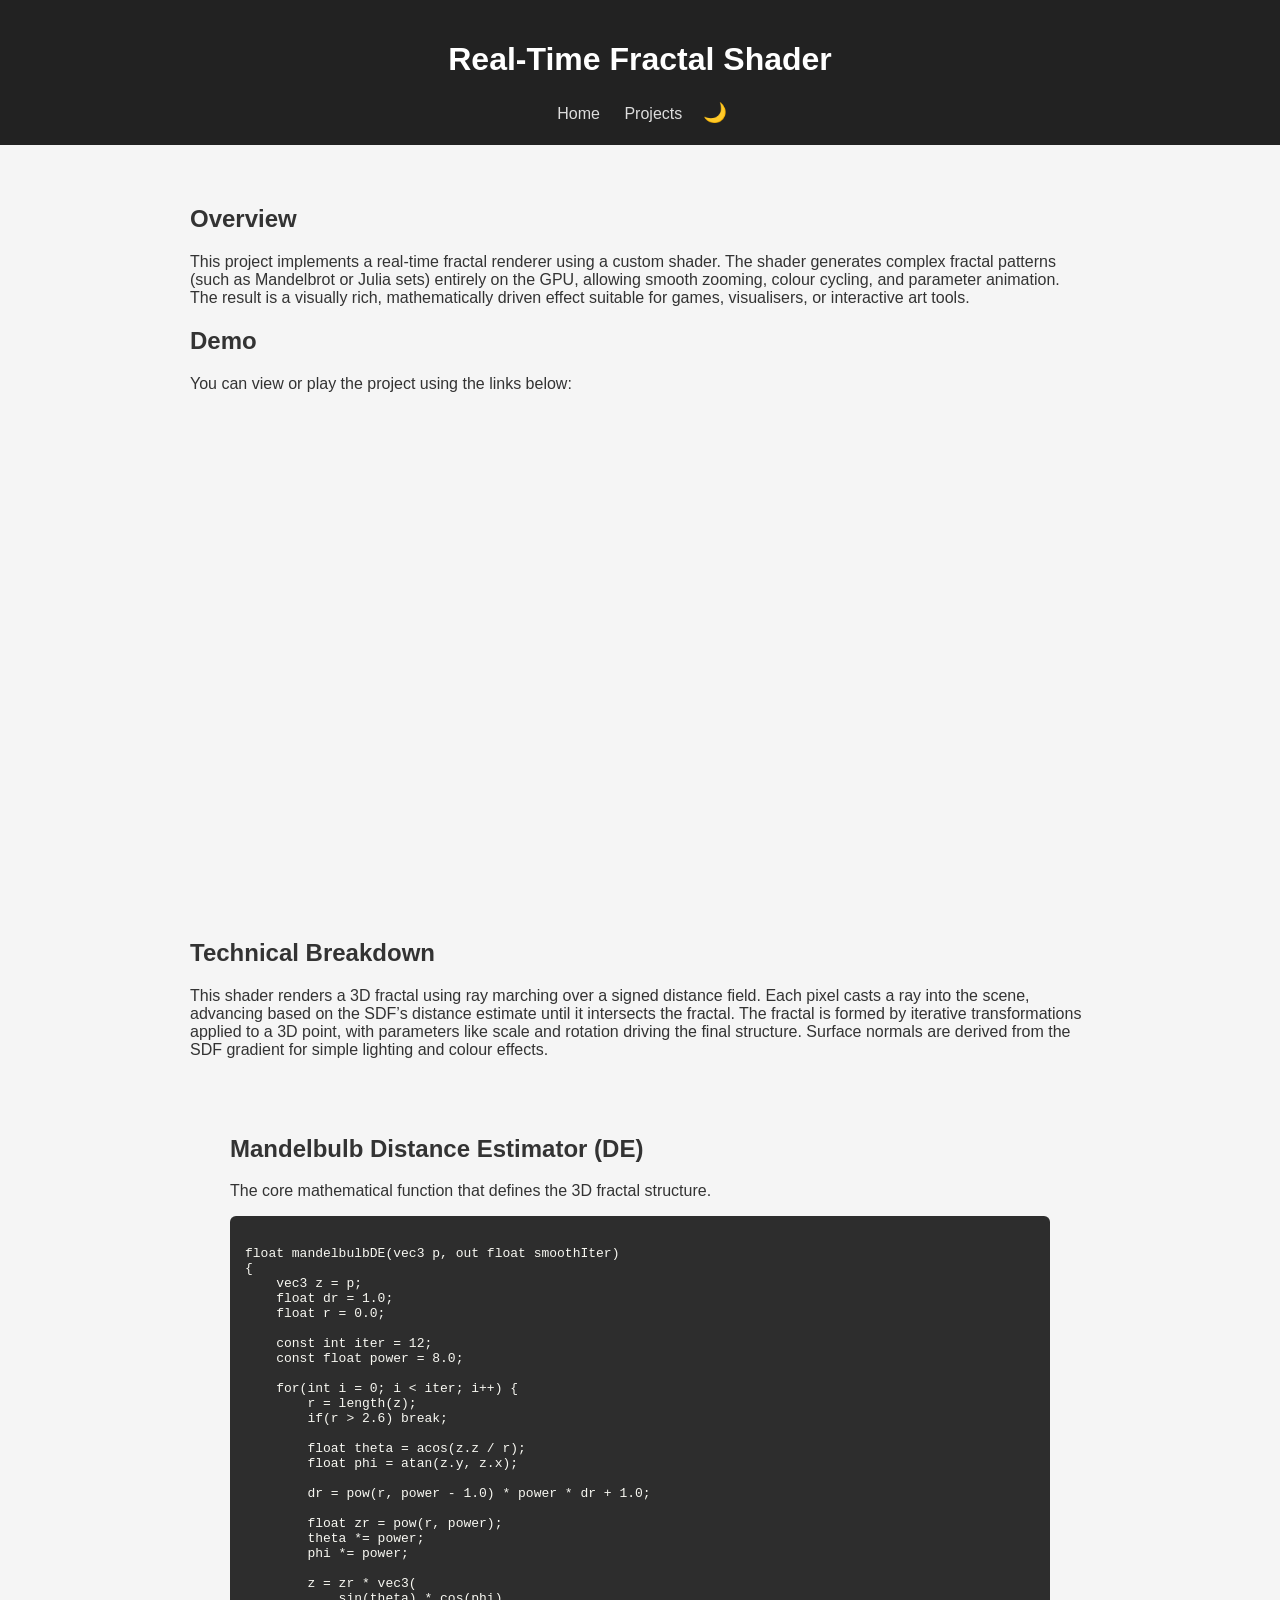
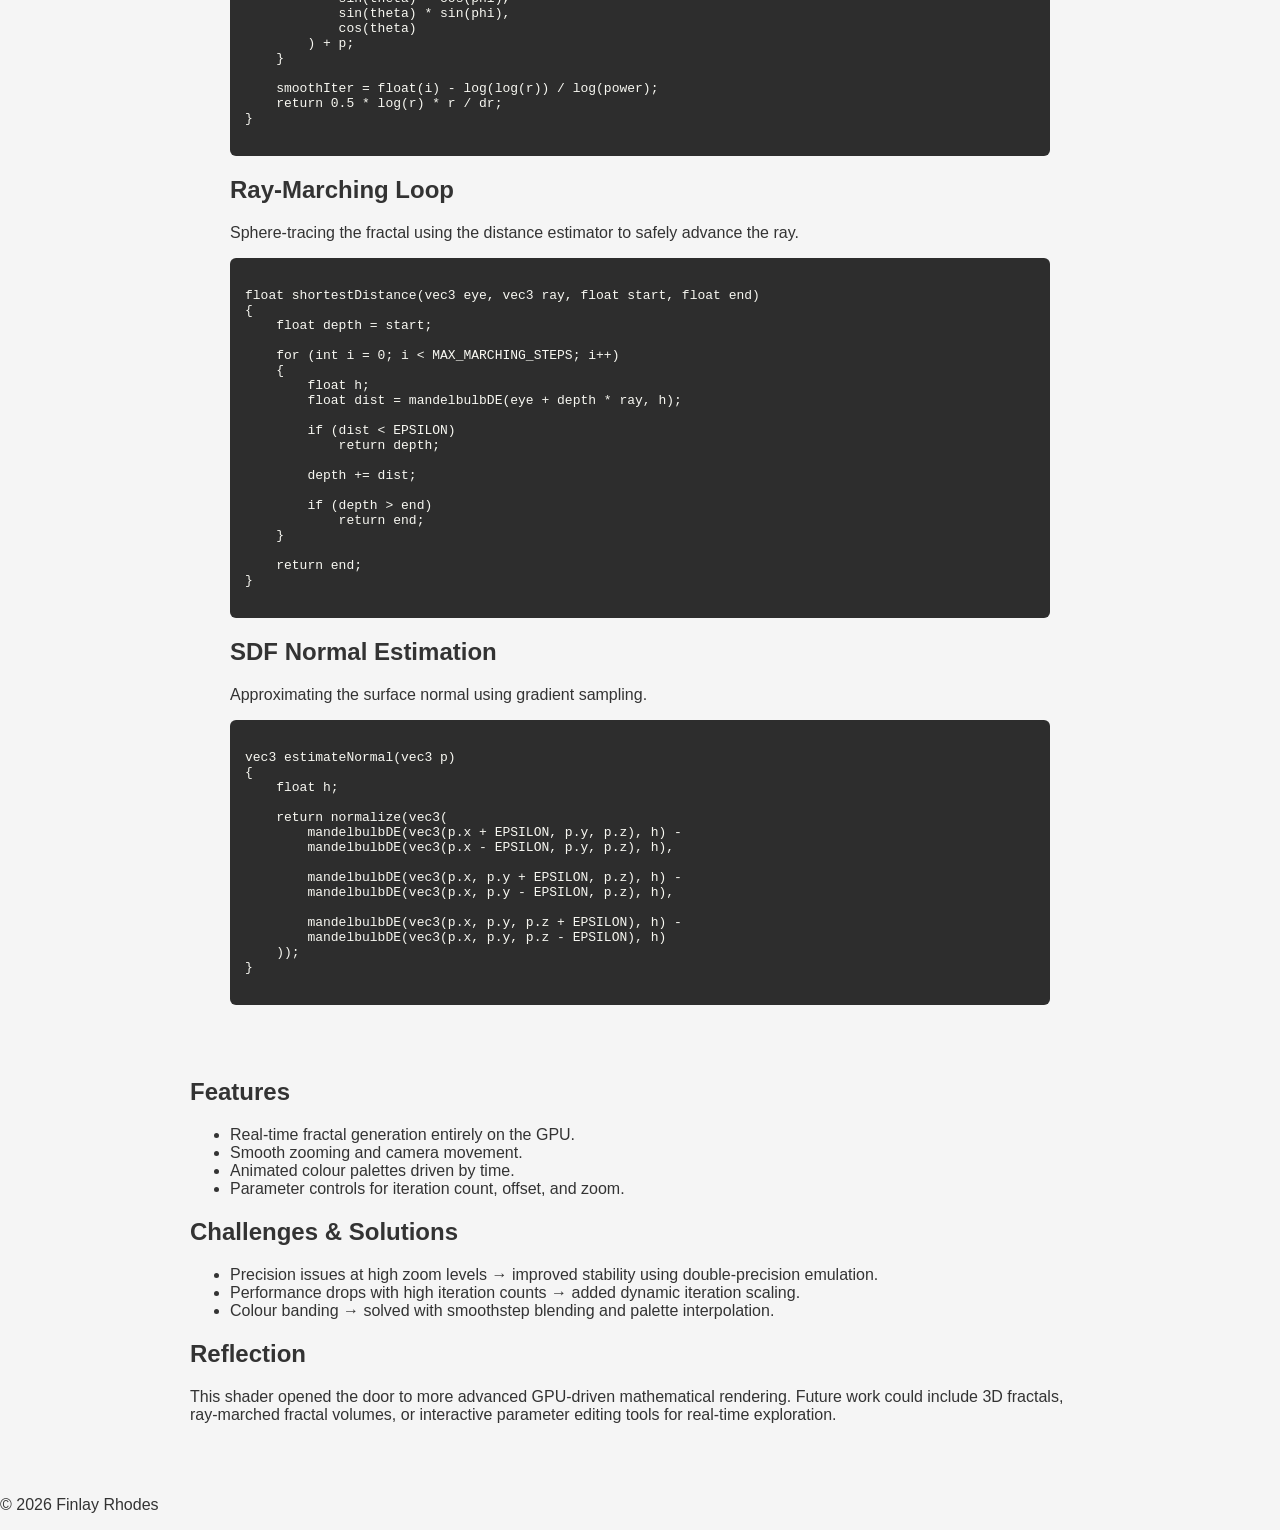
==== fractal-shader.html @ d0324400 "Changed out Vulkan shader for Fractal Shader Couldn;t get the vulkan shader running again, so I've s" ====
﻿<!DOCTYPE html>
<html lang="en">
<head>
    <meta charset="UTF-8">
    <meta name="viewport" content="width=device-width, initial-scale=1.0">
    <title>Fractal Shader | Finlay-Jay</title>
    <link rel="stylesheet" href="style.css">
    <link rel="stylesheet" href="highlight.css">
    <script src="script.js" defer></script>
</head>

<body>
    <header>
        <h1>Real-Time Fractal Shader</h1>
        <nav>
            <a href="index.html">Home</a>
            <a href="projects.html">Projects</a>
            <button id="theme-toggle">🌙</button>
        </nav>
    </header>

    <section class="project">

        <h2>Overview</h2>
        <p>
            This project implements a real-time fractal renderer using a custom shader.
            The shader generates complex fractal patterns (such as Mandelbrot or Julia sets)
            entirely on the GPU, allowing smooth zooming, colour cycling, and parameter
            animation. The result is a visually rich, mathematically driven effect suitable
            for games, visualisers, or interactive art tools.
        </p>

        <h2>Demo</h2>
        <p>You can view or play the project using the links below:</p>

        <!-- Replace the src with your actual YouTube URL -->
        <div class="embed-container">
            <iframe src="https://www.youtube.com/embed/YOUR_VIDEO_ID"
                    title="Fractal Shader Demo"
                    frameborder="0"
                    allow="accelerometer; autoplay; clipboard-write; encrypted-media; gyroscope; picture-in-picture"
                    allowfullscreen>
            </iframe>
        </div>
        
        <h2>Technical Breakdown</h2>
        <p>
            This shader renders a 3D fractal using ray marching over a signed distance field. Each
            pixel casts a ray into the scene, advancing based on the SDF’s distance estimate until
            it intersects the fractal. The fractal is formed by iterative transformations applied
            to a 3D point, with parameters like scale and rotation driving the final structure.
            Surface normals are derived from the SDF gradient for simple lighting and colour
            effects.
        </p>

        <section class="project-code">

            <h2>Mandelbulb Distance Estimator (DE)</h2>
            <p>The core mathematical function that defines the 3D fractal structure.</p>

            <pre><code class="language-glsl">
float mandelbulbDE(vec3 p, out float smoothIter)
{
    vec3 z = p;
    float dr = 1.0;
    float r = 0.0;

    const int iter = 12;
    const float power = 8.0;

    for(int i = 0; i < iter; i++) {
        r = length(z);
        if(r > 2.6) break;

        float theta = acos(z.z / r);
        float phi = atan(z.y, z.x);

        dr = pow(r, power - 1.0) * power * dr + 1.0;

        float zr = pow(r, power);
        theta *= power;
        phi *= power;

        z = zr * vec3(
            sin(theta) * cos(phi),
            sin(theta) * sin(phi),
            cos(theta)
        ) + p;
    }

    smoothIter = float(i) - log(log(r)) / log(power);
    return 0.5 * log(r) * r / dr;
}
    </code></pre>


            <h2>Ray‑Marching Loop</h2>
            <p>Sphere‑tracing the fractal using the distance estimator to safely advance the ray.</p>

            <pre><code class="language-glsl">
float shortestDistance(vec3 eye, vec3 ray, float start, float end)
{
    float depth = start;

    for (int i = 0; i < MAX_MARCHING_STEPS; i++)
    {
        float h;
        float dist = mandelbulbDE(eye + depth * ray, h);

        if (dist < EPSILON)
            return depth;

        depth += dist;

        if (depth > end)
            return end;
    }

    return end;
}
    </code></pre>


            <h2>SDF Normal Estimation</h2>
            <p>Approximating the surface normal using gradient sampling.</p>

            <pre><code class="language-glsl">
vec3 estimateNormal(vec3 p)
{
    float h;

    return normalize(vec3(
        mandelbulbDE(vec3(p.x + EPSILON, p.y, p.z), h) -
        mandelbulbDE(vec3(p.x - EPSILON, p.y, p.z), h),

        mandelbulbDE(vec3(p.x, p.y + EPSILON, p.z), h) -
        mandelbulbDE(vec3(p.x, p.y - EPSILON, p.z), h),

        mandelbulbDE(vec3(p.x, p.y, p.z + EPSILON), h) -
        mandelbulbDE(vec3(p.x, p.y, p.z - EPSILON), h)
    ));
}
    </code></pre>

        </section>

        <h2>Features</h2>
        <ul>
            <li>Real-time fractal generation entirely on the GPU.</li>
            <li>Smooth zooming and camera movement.</li>
            <li>Animated colour palettes driven by time.</li>
            <li>Parameter controls for iteration count, offset, and zoom.</li>
        </ul>

        <h2>Challenges & Solutions</h2>
        <ul>
            <li>Precision issues at high zoom levels → improved stability using double-precision emulation.</li>
            <li>Performance drops with high iteration counts → added dynamic iteration scaling.</li>
            <li>Colour banding → solved with smoothstep blending and palette interpolation.</li>
        </ul>

        <h2>Reflection</h2>
        <p>
            This shader opened the door to more advanced GPU-driven mathematical rendering.
            Future work could include 3D fractals, ray-marched fractal volumes, or interactive
            parameter editing tools for real-time exploration.
        </p>

    </section>

    <footer>
        <p>© 2026 Finlay Rhodes</p>
    </footer>
</body>
</html>
---- style.css ----
/* Prevent flash of wrong theme */
body {
    visibility: hidden;
}

/* Smooth theme transitions */
body.theme-ready {
    visibility: visible;
    transition: background 0.3s ease, color 0.3s ease;
}

/* Smooth theme transitions */
body {
    transition: background-color 0.3s ease, color 0.3s ease;
}

.card {
    transition: background-color 0.3s ease, color 0.3s ease;
}

body.theme-ready{
    animation: fadeIn 0.3s ease;
}

@keyframes fadeIn {
    from { opacity: 0; }
    to { opacity: 1; }
}

.embed-container {
    position: relative;
    padding-bottom: 56.25%; /* 16:9 */
    height: 0;
    overflow: hidden;
    max-width: 900px;
    margin: 20px 0;
}

.embed-container iframe {
    position: absolute;
    top: 0;
    left: 0;
    width: 100%;
    height: 100%;
}


:root {
    --bg: #f5f5f5;
    --text: #333;
    --card: white;
    --accent: #0066cc;
}

body.dark {
    --bg: #121212;
    --text: #e0e0e0;
    --card: #1e1e1e;
    --accent: #4ea3ff;
}


body {
    font-family: Arial, sans-serif;
    margin: 0;
    background: var(--bg);
    color: var(--text);
    transition: background 0.3s, color 0.3s;
}

header {
    background: #222;
    color: white;
    padding: 20px;
    text-align: center;
}

nav a {
    color: #ddd;
    margin: 0 10px;
    text-decoration: none;
}

    nav a:hover {
        color: white;
    }

#theme-toggle {
    background: none;
    border: none;
    color: white;
    font-size: 1.2rem;
    cursor: pointer;
}

section {
    padding: 40px;
    max-width: 900px;
    margin: auto;
}

.card {
    background: var(--card);
    padding: 20px;
    margin: 20px 0;
    border-radius: 8px;
    box-shadow: 0 2px 6px rgba(0,0,0,0.1);
}

.card img {
    width: 100%;
    border-radius: 6px;
}

.card a {
    display: inline-block;
    margin-top: 10px;
    color: var(--accent);
}
---- highlight.css ----
﻿pre {
    background: #2d2d2d;
    color: #f8f8f2;
    padding: 15px;
    border-radius: 6px;
    overflow-x: auto;
}
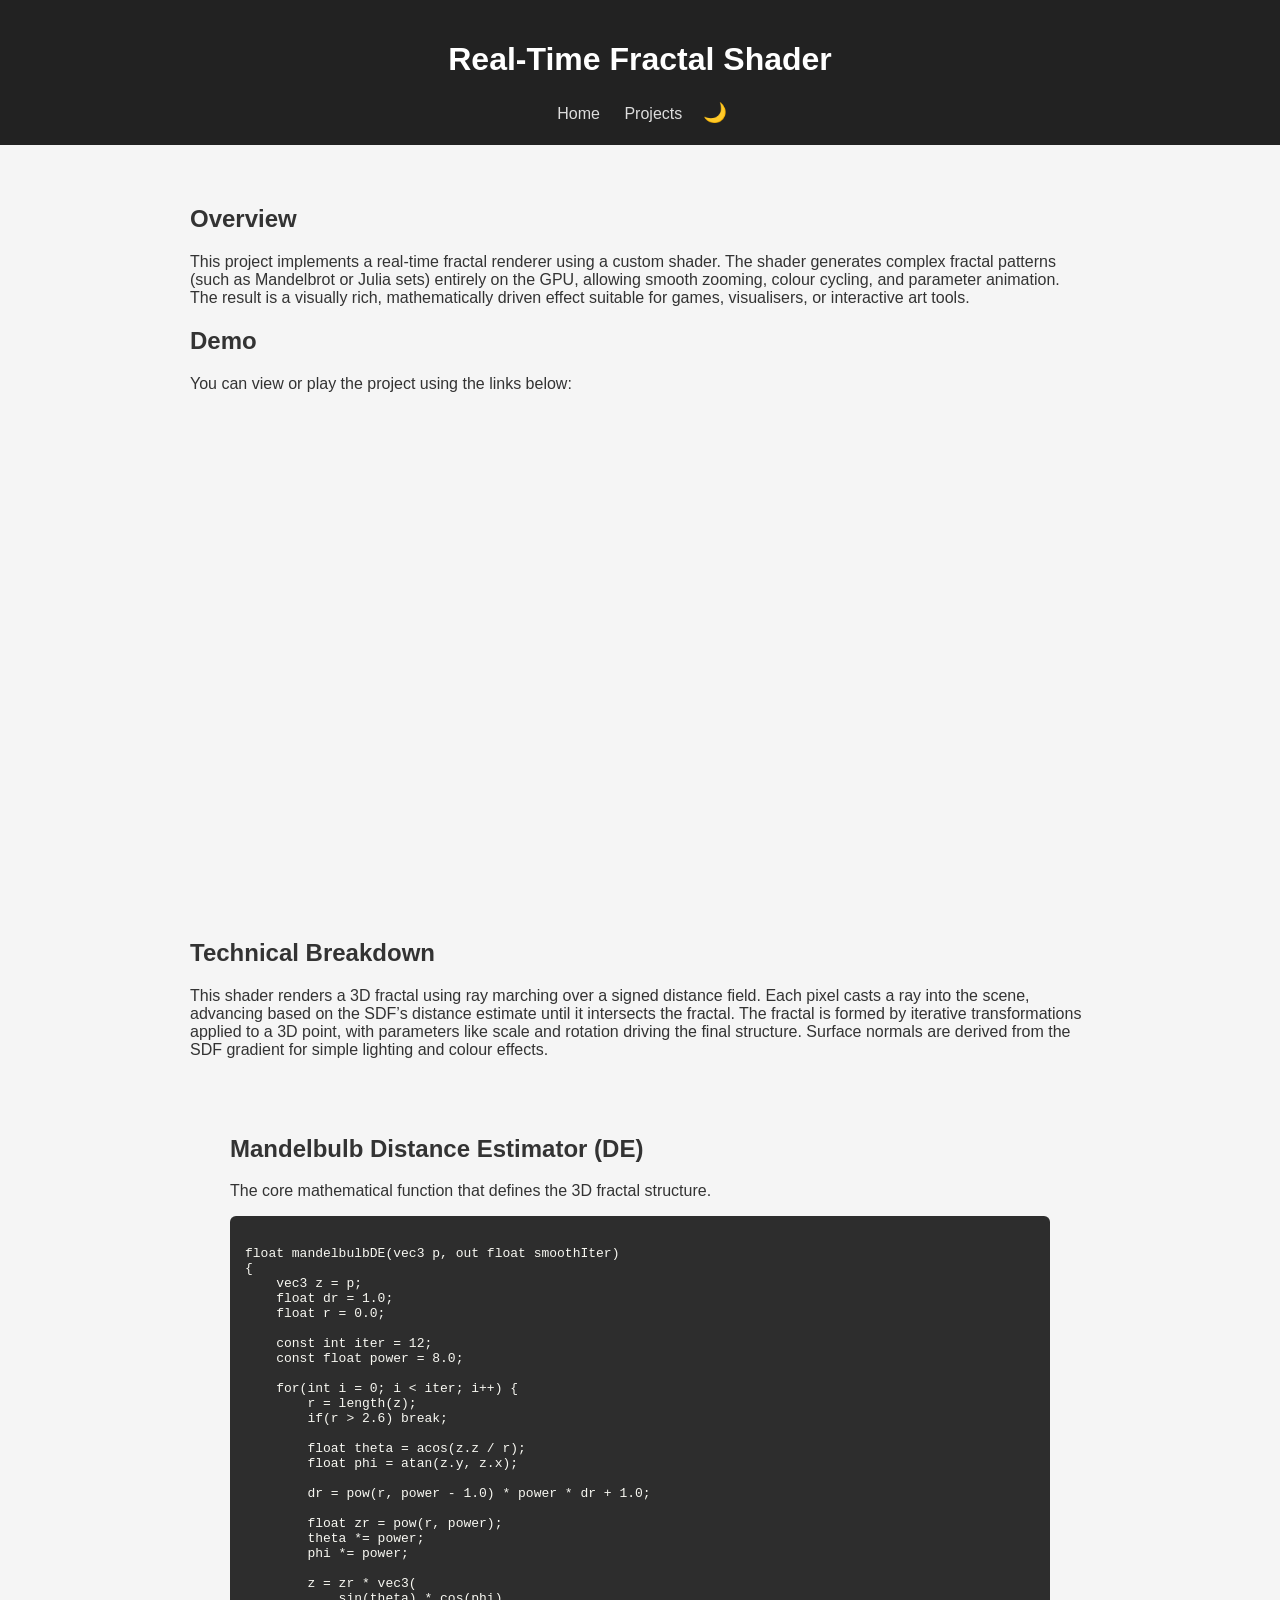
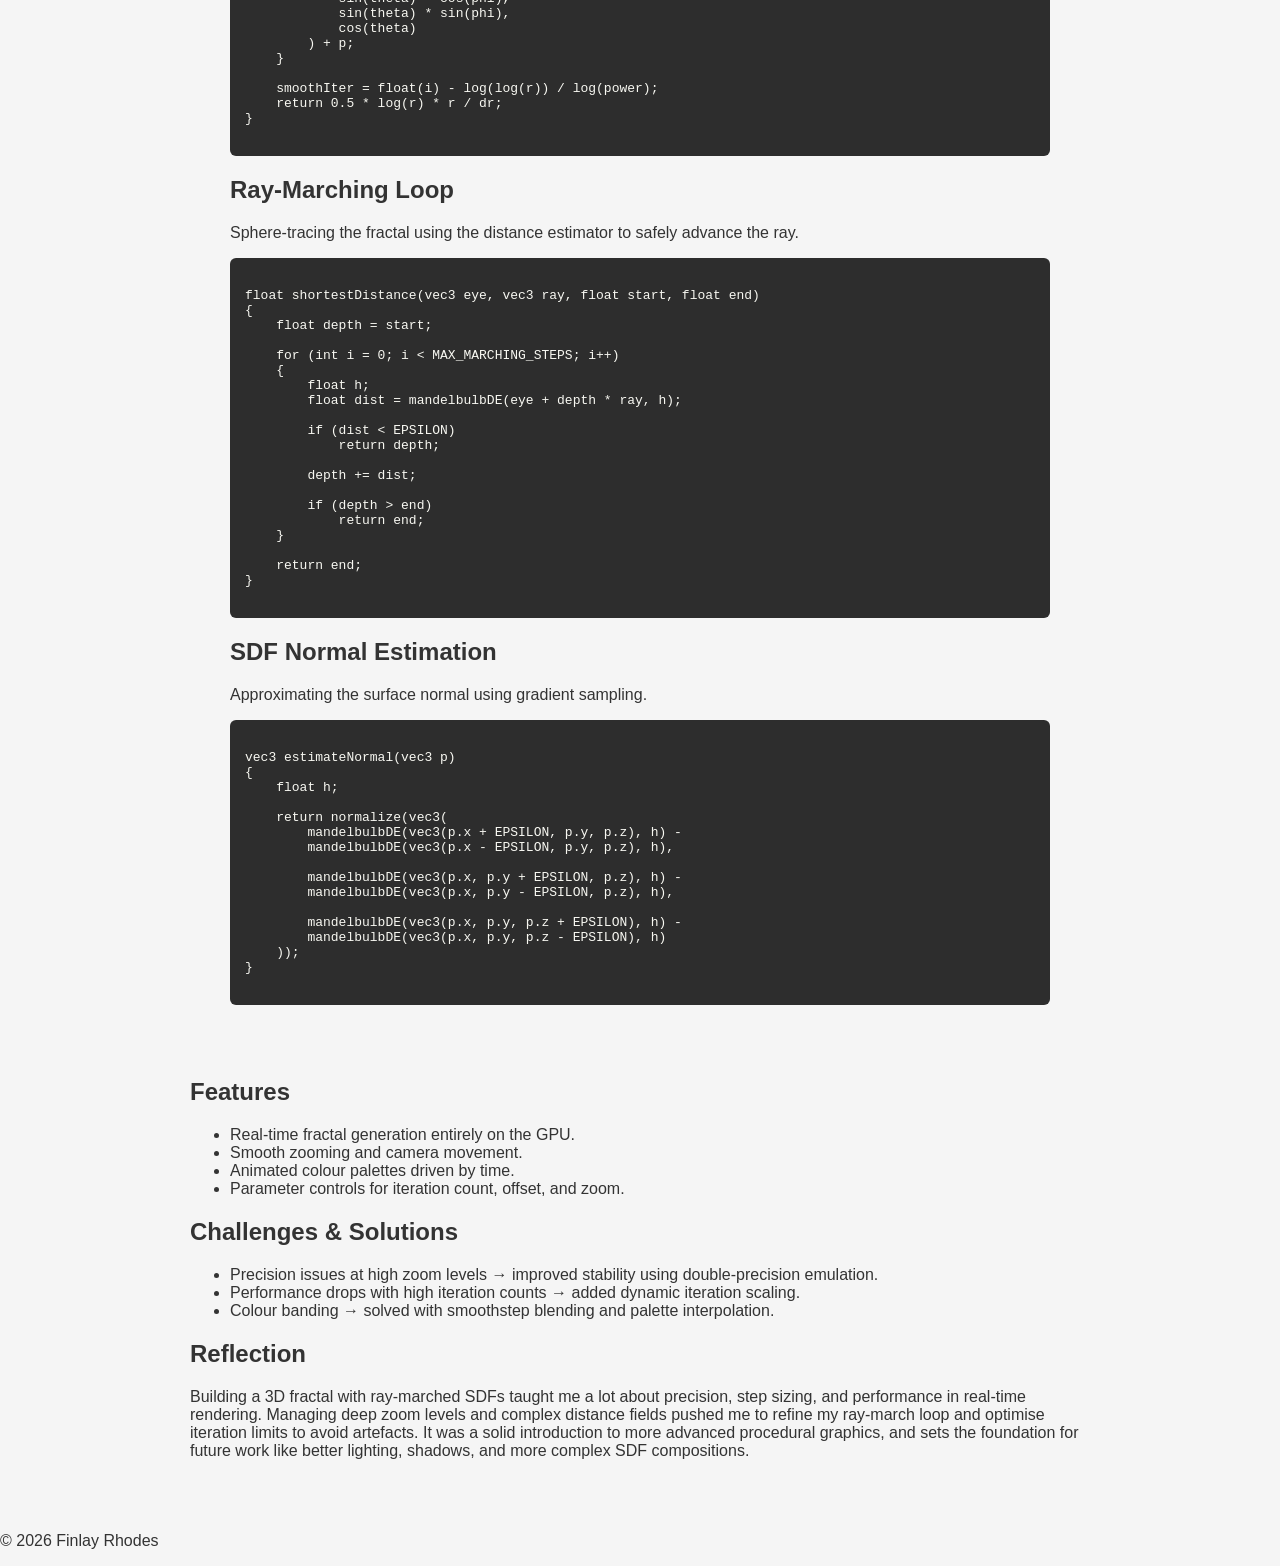
==== commit 3c716455: "Added fractal.png and changed wording of the "Reflection"" ====
--- a/fractal-shader.html
+++ b/fractal-shader.html
@@ -161,9 +161,12 @@
 
         <h2>Reflection</h2>
         <p>
-            This shader opened the door to more advanced GPU-driven mathematical rendering.
-            Future work could include 3D fractals, ray-marched fractal volumes, or interactive
-            parameter editing tools for real-time exploration.
+            Building a 3D fractal with ray‑marched SDFs taught me a lot about precision, step
+            sizing, and performance in real‑time rendering. Managing deep zoom levels and complex
+            distance fields pushed me to refine my ray‑march loop and optimise iteration limits to
+            avoid artefacts. It was a solid introduction to more advanced procedural graphics, and
+            sets the foundation for future work like better lighting, shadows, and more complex SDF
+            compositions.
         </p>
 
     </section>
